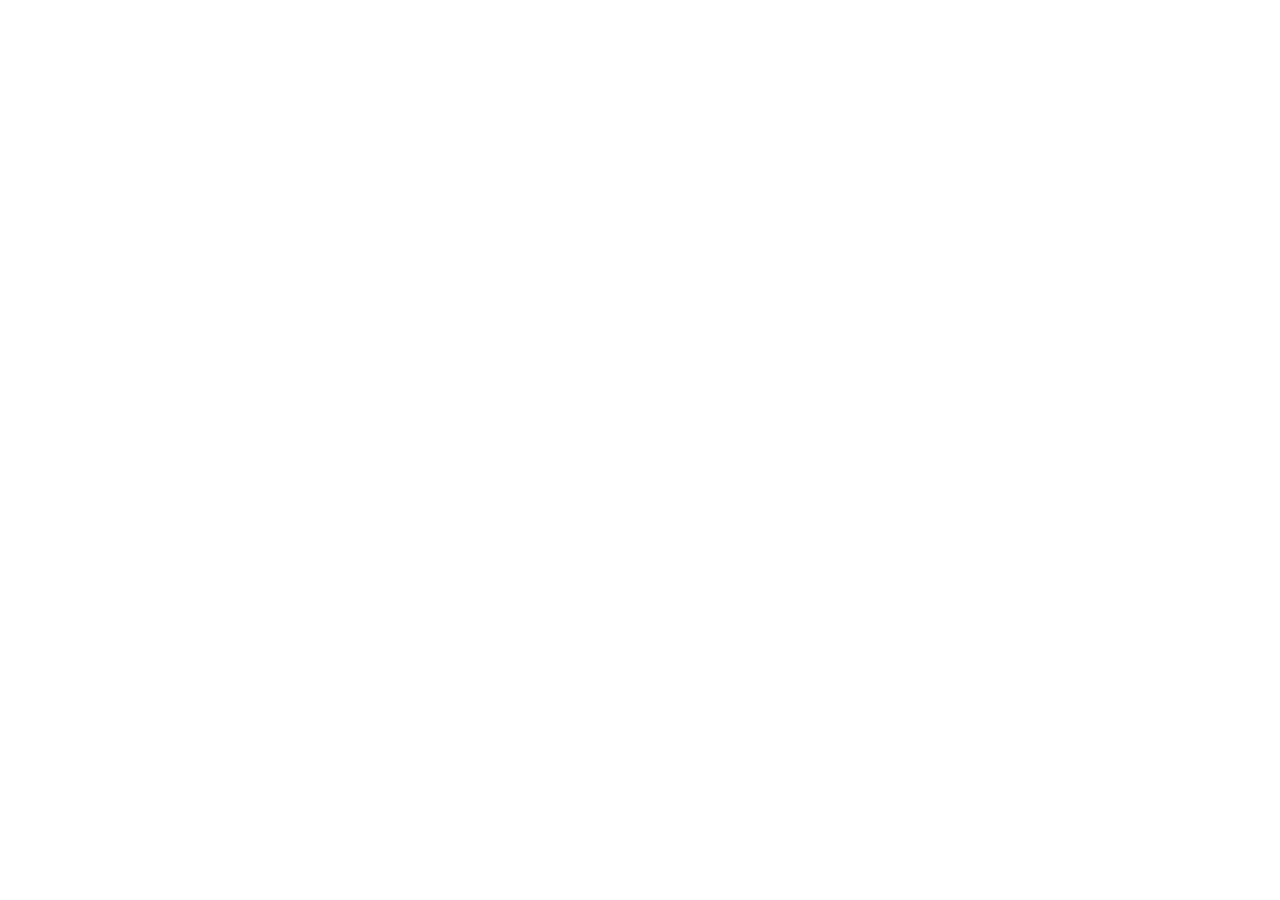
==== manager.html @ 13744889 "Implement internal business manager" ====
<!doctype html><html lang="en"><head><meta charset="utf-8"><meta name="viewport" content="width=device-width,initial-scale=1"><meta name="theme-color" content="#4a2c17"><title>Business Manager | Annapurna Foods"><link rel="stylesheet" href="/static/style.css"><link rel="stylesheet" href="/static/manager.css"></head><body><header class="site-header"><h1 class="brand">Annapurna Foods</h1><p class="tagline">Internal business manager</p></header><nav class="site-nav"><ul><li><a href="/">Public homepage</a></li><li><a href="#dashboard">Dashboard</a></li><li><a href="#entries">Entries</a></li><li><a href="#catalog">Setup</a></li></ul></nav><main class="manager"><h2>Business dashboard</h2><p id="today"></p><section id="dashboard" class="metrics"></section><p class="notice">Provisional indicator only. Purchases are cash outflow, not cost of goods sold. Actual profit requires product costing.</p><section><h2>Available finished stock</h2><div id="stock"></div></section><section id="entries"><h2>Record activity</h2><div class="forms"><form id="sale"><h3>Sale</h3><label>Date<input name="day" type="date" required></label><label>Product<select name="product_id" required></select></label><label>Quantity kg<input name="kg" type="number" min="0" step="1" value="0"></label><label>Quantity grams<input name="g" type="number" min="0" max="999" step="1" value="0"></label><p>Price per kg is configured under Setup.</p><p id="sale-total">Total: —</p><button>Save sale</button></form><form id="purchase"><h3>Purchase</h3><label>Date<input name="day" type="date" required></label><label>Material<select name="material_id" required></select></label><label>Quantity<input name="quantity" type="number" min="1" required></label><label>Unit<select name="unit"><option>kg</option><option>g</option><option>piece</option><option>bag</option></select></label><label>Amount ₹<input name="amount" type="number" min="0" step="0.01" required></label><button>Save purchase</button></form><form id="expense"><h3>Expense</h3><label>Date<input name="day" type="date" required></label><label>Category<input name="category" required></label><label>Description<input name="description" required></label><label>Amount ₹<input name="amount" type="number" min="0" step="0.01" required></label><button>Save expense</button></form><form id="production"><h3>Finished production</h3><label>Date<input name="day" type="date" required></label><label>Product<select name="product_id" required></select></label><label>Quantity kg<input name="kg" type="number" min="0" step="1" value="0"></label><label>Quantity grams<input name="g" type="number" min="0" max="999" step="1" value="0"></label><p>Raw materials are not automatically deducted.</p><button>Save production</button></form></div></section><section id="catalog"><h2>Configure items and opening stock</h2><div class="forms"><form id="new-product"><h3>Product and price</h3><label>Name<input name="name" required></label><label>Selling price per kg ₹<input name="price_per_kg" type="number" min="0" step="0.01" required></label><button>Add product</button></form><form id="new-material"><h3>Raw material</h3><label>Name<input name="name" required></label><button>Add material</button></form><form id="opening"><h3>Opening stock</h3><label>Stock type<select name="kind"><option value="finished">Finished product</option><option value="raw">Raw material</option></select></label><label>Item<select name="item_id" required></select></label><label>Quantity kg<input name="kg" type="number" min="0" step="1" value="0"></label><label>Quantity grams<input name="g" type="number" min="0" max="999" step="1" value="0"></label><button>Save opening stock</button></form></div></section><p id="message" role="status"></p></main><script src="/static/manager.js"></script></body></html>
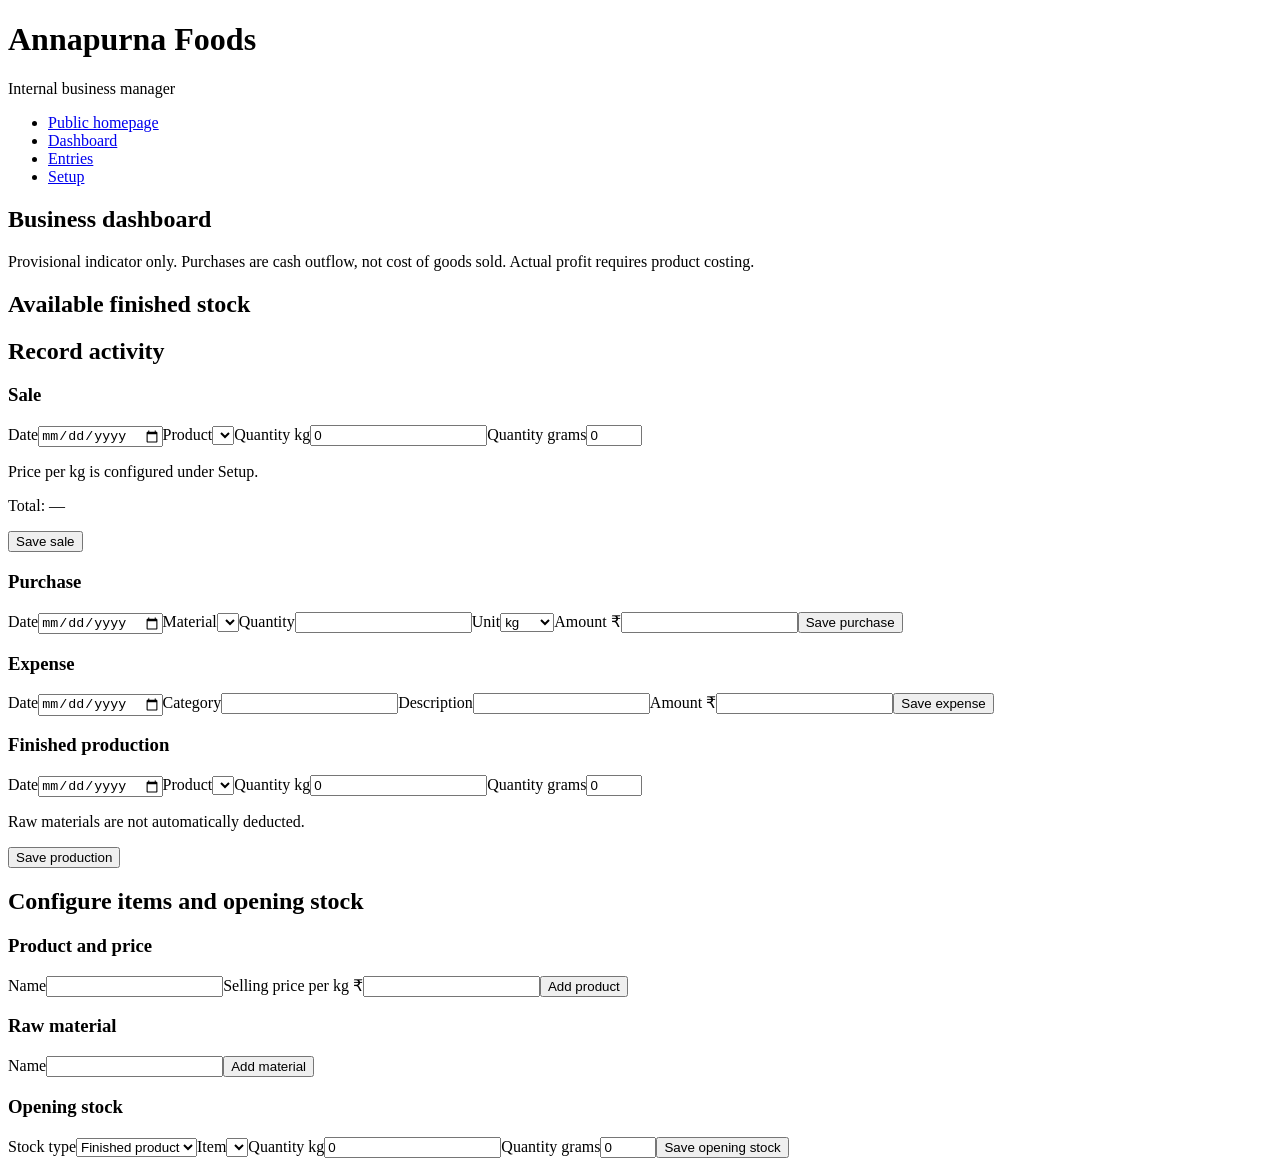
==== commit 72408714: "Fix business manager rendering" ====
--- a/manager.html
+++ b/manager.html
@@ -1 +1 @@
-<!doctype html><html lang="en"><head><meta charset="utf-8"><meta name="viewport" content="width=device-width,initial-scale=1"><meta name="theme-color" content="#4a2c17"><title>Business Manager | Annapurna Foods"><link rel="stylesheet" href="/static/style.css"><link rel="stylesheet" href="/static/manager.css"></head><body><header class="site-header"><h1 class="brand">Annapurna Foods</h1><p class="tagline">Internal business manager</p></header><nav class="site-nav"><ul><li><a href="/">Public homepage</a></li><li><a href="#dashboard">Dashboard</a></li><li><a href="#entries">Entries</a></li><li><a href="#catalog">Setup</a></li></ul></nav><main class="manager"><h2>Business dashboard</h2><p id="today"></p><section id="dashboard" class="metrics"></section><p class="notice">Provisional indicator only. Purchases are cash outflow, not cost of goods sold. Actual profit requires product costing.</p><section><h2>Available finished stock</h2><div id="stock"></div></section><section id="entries"><h2>Record activity</h2><div class="forms"><form id="sale"><h3>Sale</h3><label>Date<input name="day" type="date" required></label><label>Product<select name="product_id" required></select></label><label>Quantity kg<input name="kg" type="number" min="0" step="1" value="0"></label><label>Quantity grams<input name="g" type="number" min="0" max="999" step="1" value="0"></label><p>Price per kg is configured under Setup.</p><p id="sale-total">Total: —</p><button>Save sale</button></form><form id="purchase"><h3>Purchase</h3><label>Date<input name="day" type="date" required></label><label>Material<select name="material_id" required></select></label><label>Quantity<input name="quantity" type="number" min="1" required></label><label>Unit<select name="unit"><option>kg</option><option>g</option><option>piece</option><option>bag</option></select></label><label>Amount ₹<input name="amount" type="number" min="0" step="0.01" required></label><button>Save purchase</button></form><form id="expense"><h3>Expense</h3><label>Date<input name="day" type="date" required></label><label>Category<input name="category" required></label><label>Description<input name="description" required></label><label>Amount ₹<input name="amount" type="number" min="0" step="0.01" required></label><button>Save expense</button></form><form id="production"><h3>Finished production</h3><label>Date<input name="day" type="date" required></label><label>Product<select name="product_id" required></select></label><label>Quantity kg<input name="kg" type="number" min="0" step="1" value="0"></label><label>Quantity grams<input name="g" type="number" min="0" max="999" step="1" value="0"></label><p>Raw materials are not automatically deducted.</p><button>Save production</button></form></div></section><section id="catalog"><h2>Configure items and opening stock</h2><div class="forms"><form id="new-product"><h3>Product and price</h3><label>Name<input name="name" required></label><label>Selling price per kg ₹<input name="price_per_kg" type="number" min="0" step="0.01" required></label><button>Add product</button></form><form id="new-material"><h3>Raw material</h3><label>Name<input name="name" required></label><button>Add material</button></form><form id="opening"><h3>Opening stock</h3><label>Stock type<select name="kind"><option value="finished">Finished product</option><option value="raw">Raw material</option></select></label><label>Item<select name="item_id" required></select></label><label>Quantity kg<input name="kg" type="number" min="0" step="1" value="0"></label><label>Quantity grams<input name="g" type="number" min="0" max="999" step="1" value="0"></label><button>Save opening stock</button></form></div></section><p id="message" role="status"></p></main><script src="/static/manager.js"></script></body></html>
+<!doctype html><html lang="en"><head><meta charset="utf-8"><meta name="viewport" content="width=device-width,initial-scale=1"><meta name="theme-color" content="#4a2c17"><title>Business Manager | Annapurna Foods</title><link rel="stylesheet" href="/static/style.css"><link rel="stylesheet" href="/static/manager.css"></head><body><header class="site-header"><h1 class="brand">Annapurna Foods</h1><p class="tagline">Internal business manager</p></header><nav class="site-nav"><ul><li><a href="/">Public homepage</a></li><li><a href="#dashboard">Dashboard</a></li><li><a href="#entries">Entries</a></li><li><a href="#catalog">Setup</a></li></ul></nav><main class="manager"><h2>Business dashboard</h2><p id="today"></p><section id="dashboard" class="metrics"></section><p class="notice">Provisional indicator only. Purchases are cash outflow, not cost of goods sold. Actual profit requires product costing.</p><section><h2>Available finished stock</h2><div id="stock"></div></section><section id="entries"><h2>Record activity</h2><div class="forms"><form id="sale"><h3>Sale</h3><label>Date<input name="day" type="date" required></label><label>Product<select name="product_id" required></select></label><label>Quantity kg<input name="kg" type="number" min="0" step="1" value="0"></label><label>Quantity grams<input name="g" type="number" min="0" max="999" step="1" value="0"></label><p>Price per kg is configured under Setup.</p><p id="sale-total">Total: —</p><button>Save sale</button></form><form id="purchase"><h3>Purchase</h3><label>Date<input name="day" type="date" required></label><label>Material<select name="material_id" required></select></label><label>Quantity<input name="quantity" type="number" min="1" required></label><label>Unit<select name="unit"><option>kg</option><option>g</option><option>piece</option><option>bag</option></select></label><label>Amount ₹<input name="amount" type="number" min="0" step="0.01" required></label><button>Save purchase</button></form><form id="expense"><h3>Expense</h3><label>Date<input name="day" type="date" required></label><label>Category<input name="category" required></label><label>Description<input name="description" required></label><label>Amount ₹<input name="amount" type="number" min="0" step="0.01" required></label><button>Save expense</button></form><form id="production"><h3>Finished production</h3><label>Date<input name="day" type="date" required></label><label>Product<select name="product_id" required></select></label><label>Quantity kg<input name="kg" type="number" min="0" step="1" value="0"></label><label>Quantity grams<input name="g" type="number" min="0" max="999" step="1" value="0"></label><p>Raw materials are not automatically deducted.</p><button>Save production</button></form></div></section><section id="catalog"><h2>Configure items and opening stock</h2><div class="forms"><form id="new-product"><h3>Product and price</h3><label>Name<input name="name" required></label><label>Selling price per kg ₹<input name="price_per_kg" type="number" min="0" step="0.01" required></label><button>Add product</button></form><form id="new-material"><h3>Raw material</h3><label>Name<input name="name" required></label><button>Add material</button></form><form id="opening"><h3>Opening stock</h3><label>Stock type<select name="kind"><option value="finished">Finished product</option><option value="raw">Raw material</option></select></label><label>Item<select name="item_id" required></select></label><label>Quantity kg<input name="kg" type="number" min="0" step="1" value="0"></label><label>Quantity grams<input name="g" type="number" min="0" max="999" step="1" value="0"></label><button>Save opening stock</button></form></div></section><p id="message" role="status"></p></main><script src="/static/manager.js"></script></body></html>
